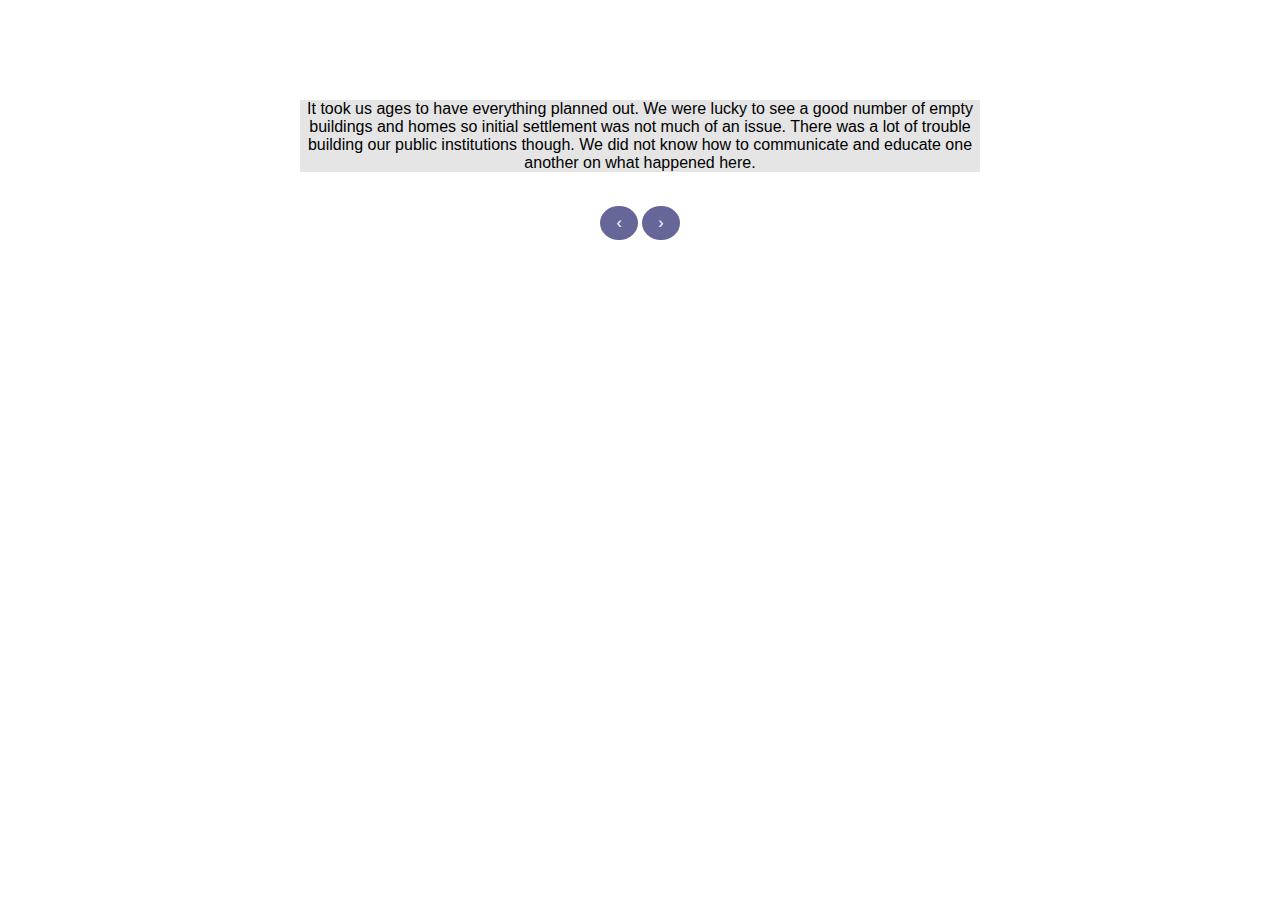
==== page2.html @ 87ed3fef "Updated" ====
<!DOCTYPE html>
<html lang="en">
<head>
    <meta charset="utf-8">
    <meta http-equiv="X-UA-Compatible" content="IE=edge">
    <meta name="viewport" content="width=device-width, initial-scale=1">
    <title>New World</title>
    <link rel="stylesheet" type="text/css" href="styles.css">
</head>  
<body>
    <p>It took us ages to have everything planned out. We were lucky to see a good number of empty buildings and 
    homes so initial settlement was not much of an issue. There was a lot of trouble building our public 
    institutions though. We did not know how to communicate and educate one another on what happened here.</p>
    <br>
    <a href="index.html" class="previous round">&#8249;</a>
    <a href="page3.html" class="next round">&#8250;</a>   
</body>
</html>
---- styles.css ----
body {
    font-family: Arial, Helvetica, sans-serif;
    margin-top: 100px;
    margin-left: 300px;
    margin-right: 300px;
    text-align: center;
}

h1 {
    color: brown;
}

p {
    background-color: rgba(204, 204, 204, 0.5);
}

a {
    text-decoration: none;
    display: inline-block;
    padding: 8px 16px;
}

.previous {
    background-color: #666699;
    color: white;
}
  
.next {
    background-color: #666699;
    color: white;
}

.round {
    border-radius: 50%;
}
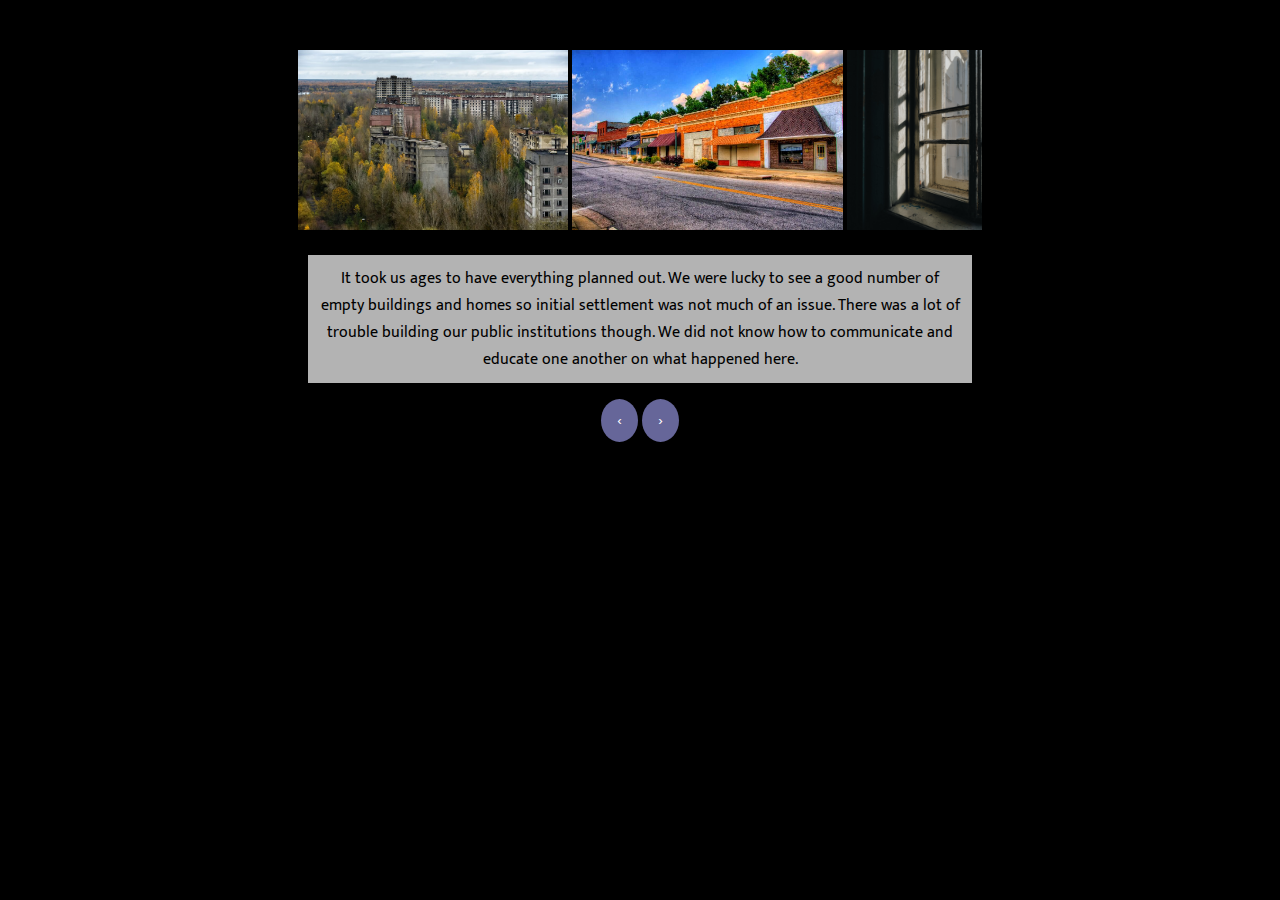
==== commit 462ea172: "Updated" ====
--- a/page2.html
+++ b/page2.html
@@ -8,11 +8,13 @@
     <link rel="stylesheet" type="text/css" href="styles.css">
 </head>  
 <body>
+    <img src="Other/Image2A.jpg" height="180px">
+    <img src="Other/Image2B.jpg" height="180px">
+    <img src="Other/Image2C.jpg" height="180px">
     <p>It took us ages to have everything planned out. We were lucky to see a good number of empty buildings and 
     homes so initial settlement was not much of an issue. There was a lot of trouble building our public 
     institutions though. We did not know how to communicate and educate one another on what happened here.</p>
-    <br>
-    <a href="index.html" class="previous round">&#8249;</a>
-    <a href="page3.html" class="next round">&#8250;</a>   
+    <a href="index.html" class="previous circle">&#8249;</a>
+    <a href="page3.html" class="next circle">&#8250;</a>   
 </body>
 </html>--- a/styles.css
+++ b/styles.css
@@ -1,9 +1,10 @@
+@import url('https://fonts.googleapis.com/css2?family=Mukta&display=swap');
+
 body {
-    font-family: Arial, Helvetica, sans-serif;
-    margin-top: 100px;
-    margin-left: 300px;
-    margin-right: 300px;
+    font-family: 'Mukta', sans-serif;;
+    margin-top: 50px;
     text-align: center;
+    background-color: black;
 }
 
 h1 {
@@ -11,7 +12,10 @@
 }
 
 p {
-    background-color: rgba(204, 204, 204, 0.5);
+    margin-left: 300px;
+    margin-right: 300px;
+    padding: 10px;
+    background-color: rgba(255, 255, 255, 0.7);
 }
 
 a {
@@ -30,6 +34,6 @@
     color: white;
 }
 
-.round {
+.circle {
     border-radius: 50%;
 }